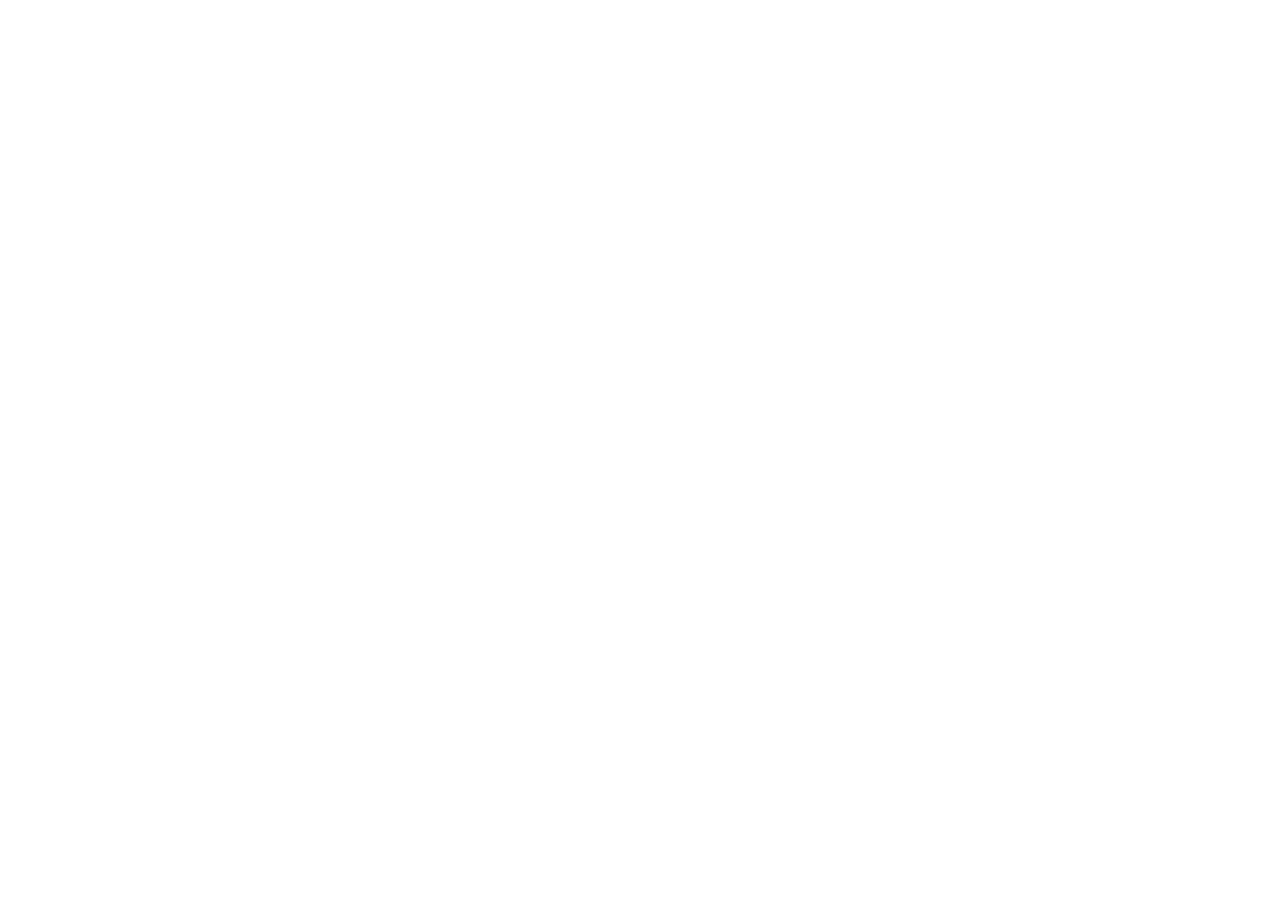
==== index.html @ 638f985d "Add files via upload" ====
<!DOCTYPE html>
<html lang="en">
<head>
    <meta charset="UTF-8">
    <meta name="viewport" content="width=device-width, initial-scale=1.0">
    <meta http-equiv="X-UA-Compatible" content="ie=edge">
    <link rel="stylesheet" href="style.css">
    <script src="main.js"></script>
    <title>Homework 4</title>
</head>
<body>
    <p id="first"></p>
    <p id="second"></p>
    <script>
    loadText();
    // HTTP Statuses
    // 200: OK
    // 403: forbidden
    // 404: not found
    </script>
</body>
</html>
---- style.css ----
p {
    color: blue;
    font-style: italic;
}
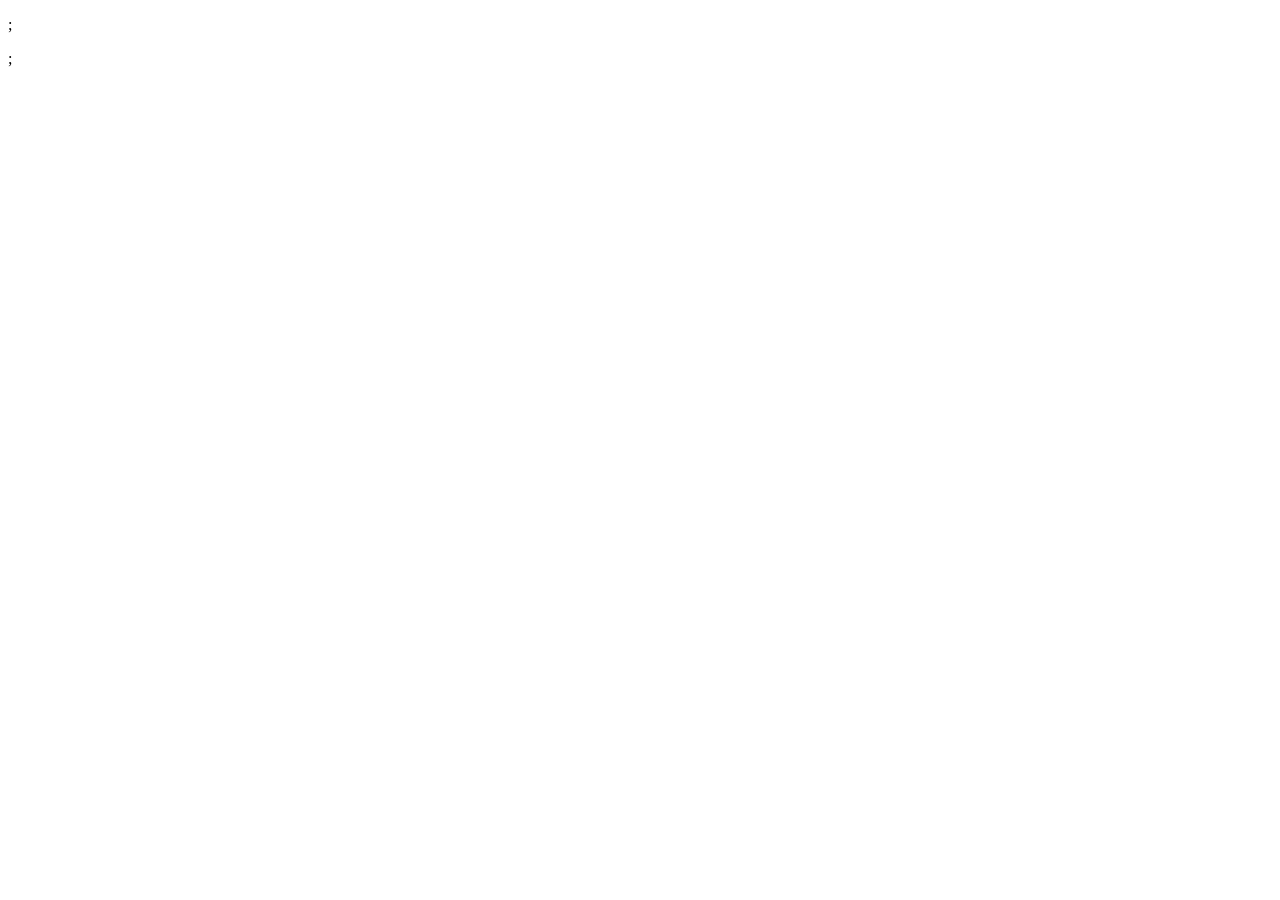
==== commit 5e603495: "Add files via upload updated with comments and removal of old code comments" ====
--- a/index.html
+++ b/index.html
@@ -9,8 +9,11 @@
     <title>Homework 4</title>
 </head>
 <body>
-    <p id="first"></p>
-    <p id="second"></p>
+    
+    <!-- Displays the loadText XMLHttpRequest function on the webpage. -->
+    <p id="first"></p>;
+    <!-- Displays the Fetch request on the webpage. -->
+    <p id="second"></p>;
     <script>
     loadText();
     // HTTP Statuses
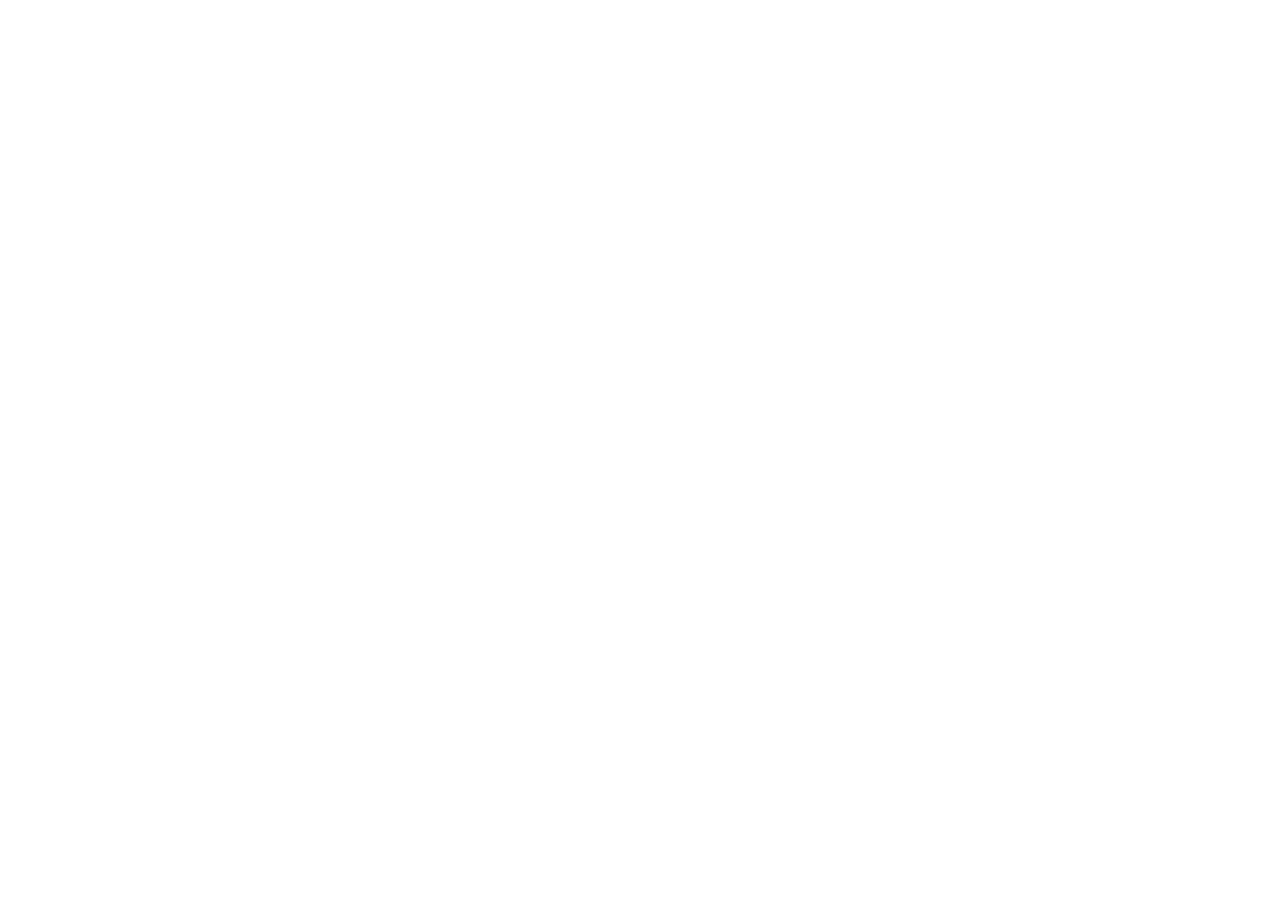
==== commit ffa4c8e0: "Add files via upload" ====
--- a/index.html
+++ b/index.html
@@ -11,9 +11,9 @@
 <body>
     
     <!-- Displays the loadText XMLHttpRequest function on the webpage. -->
-    <p id="first"></p>;
+    <p id="first"></p>
     <!-- Displays the Fetch request on the webpage. -->
-    <p id="second"></p>;
+    <p id="second"></p>
     <script>
     loadText();
     // HTTP Statuses
